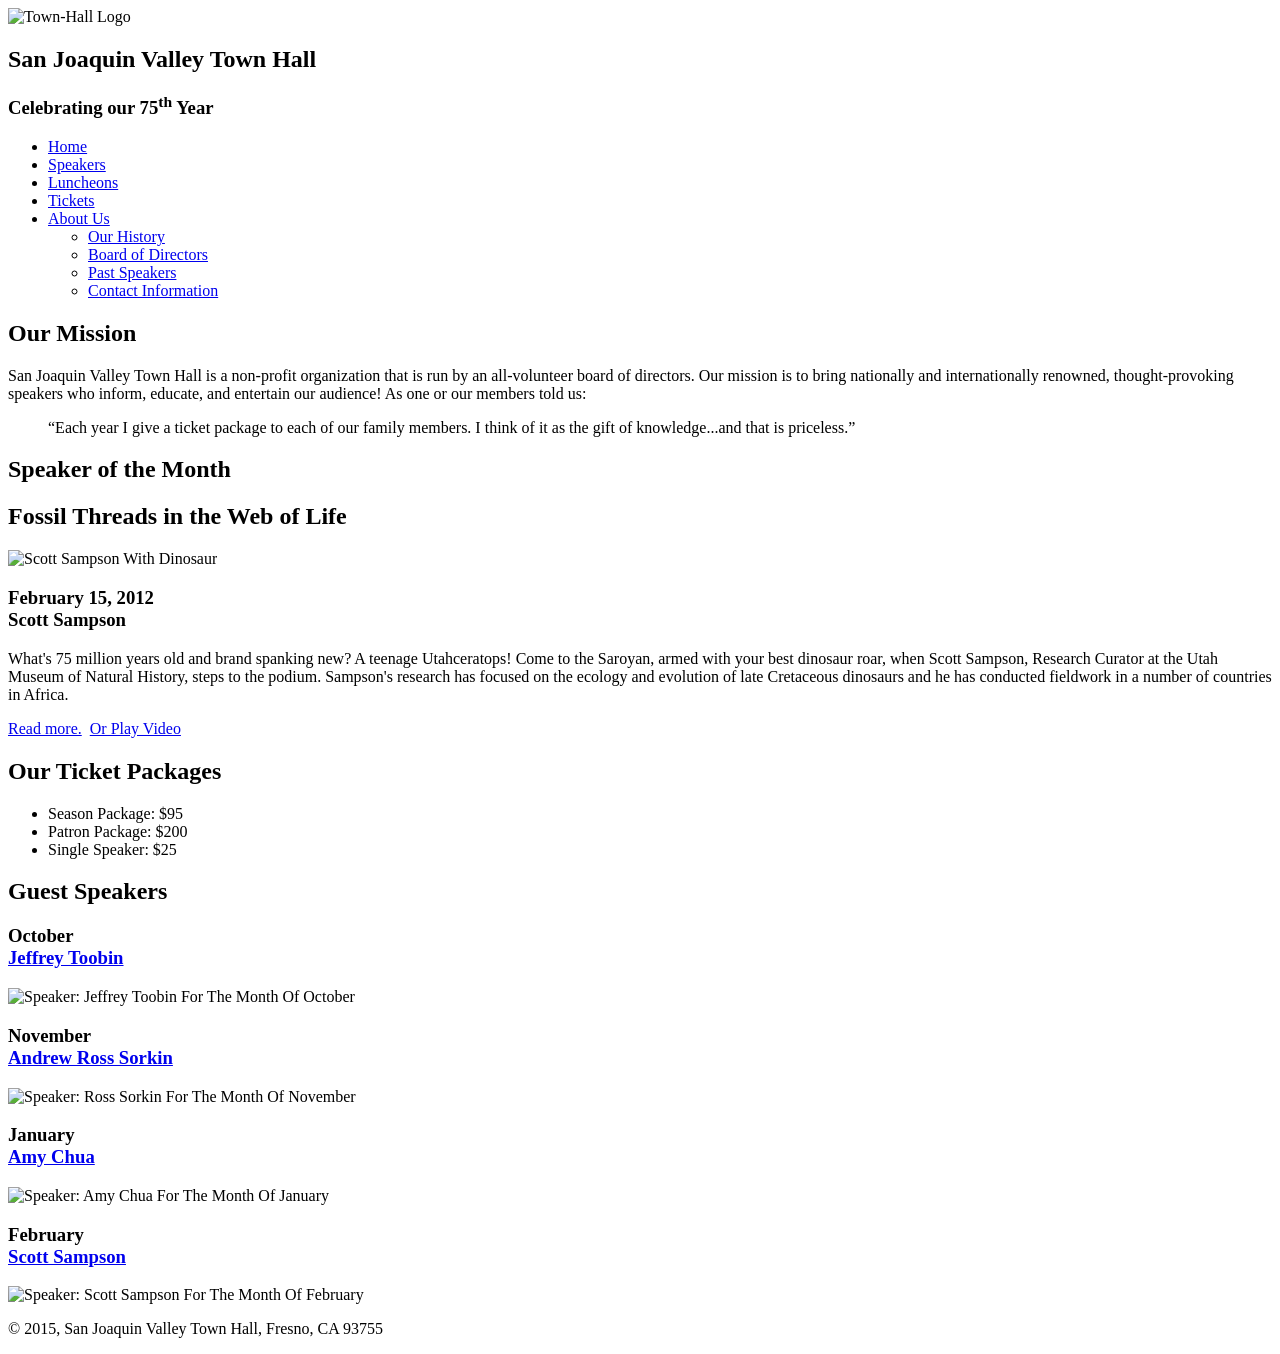
==== index.html @ 08111f1a "Add files via upload" ====
<!DOCTYPE html>
<html lang="en">

<head>
	<!--
		Class: CIS-127 (HTML5 & CSS)
		Term: Fall 2018
		Student Name: Attoni B. Demel
		Student ID: G00937027
		Student Email: attondemel@my.smccd.edu
		Assignment #: 7
		File Name: index.html
		Assignment Objectives: How To Work With Lists And Links
		Due Date: Wednesday, October 10, 2018	
	-->		
	<meta charset="utf-8">
	<title>San Joaquin Valley Town Hall</title>
	<link rel="shortcut icon" href="images/favicon.ico">
	<link rel="stylesheet" href="styles/normalize.css">
	<link rel="stylesheet" href="styles/main.css">
</head>

<body>
	<header>
		<img src="images/town_hall_logo.gif" alt="Town-Hall Logo" height="80" />
		<h2>San Joaquin Valley Town Hall</h2>
        <h3>Celebrating our <span class="shadow">75<sup>th</sup></span> Year</h3>

	</header>
	
	<nav id="nav_menu">
		<ul>
			<li><a href="index.html" class="current">Home</a></li>
			<li><a href="speakers.html">Speakers</a></li>
			<li><a href="luncheons.html">Luncheons</a></li>
			<li><a href="tickets.html">Tickets</a></li>
			<li><a href="aboutus.html">About Us</a>
				<ul>
					<li><a href="#">Our History</a></li>
					<li><a href="#">Board of Directors</a></li>
					<li><a href="#">Past Speakers</a></li>
					<li><a href="#">Contact Information</a></li>
				</ul>
			</li>
		</ul>	
	</nav>
	
	<main>		
		<section>
			<h2>Our Mission</h2>
			<p>San Joaquin Valley Town Hall is a non-profit organization that is run by
			   an all-volunteer board of directors. Our mission is to bring nationally 
		       and internationally renowned, thought-provoking speakers who inform, 
		       educate, and entertain our audience! As one or our members told us:
			</p>

        	<blockquote>&ldquo;Each year I give a ticket package to each of our family members. 
        	            I think of it as the gift of knowledge...and that is priceless.&rdquo;
        	</blockquote>
        
        	<h1>Speaker of the Month</h1>
        	
        	<article>
        		<h2>Fossil Threads in the Web of Life</h2>
        		<img src="images/sampson_dinosaur.jpg" alt="Scott Sampson With Dinosaur">
            	<h3>February 15, 2012<br />Scott Sampson</h3>
            	<p>What's 75 million years old and brand spanking new? A teenage Utahceratops!
                   Come to the Saroyan, armed with your best dinosaur roar, when Scott Sampson, 
                   Research Curator at the Utah Museum of Natural History, steps to the podium. 
                   Sampson's research has focused on the ecology and evolution of late Cretaceous 
                   dinosaurs and he has conducted fieldwork in a number of countries in Africa.
            	</p>
            	<p>
               		<a href="speakers/sampson.html">Read more.</a>&nbsp;
               		<a href="media/sampson.swf" type ="application/x-shockwave-flash" target="_blank" >Or Play Video</a>
             	</p>
        	</article>
        	
        	<h2>Our Ticket Packages</h2>
        	<ul>
        		<li>Season Package: $95</li>
        		<li>Patron Package: $200</li>
        		<li>Single Speaker: $25</li>
        	</ul>
        </section>
        
        <aside>
        	<h2>Guest Speakers</h2>
        	<h3>October<br/><a href="speakers/toobin.html">Jeffrey Toobin</a></h3>
        	<img src="images/toobin75.jpg" alt="Speaker: Jeffrey Toobin For The Month Of October"/>
        	<h3>November<br/><a href="speakers/sorkin.html">Andrew Ross Sorkin</a></h3>
        	<img src="images/sorkin75.jpg" alt="Speaker: Ross Sorkin For The Month Of November"/>
        	<h3>January<br/><a href="speakers/chua.html">Amy Chua</a></h3>
        	<img src="images/chua75.jpg" alt="Speaker: Amy Chua For The Month Of January"/>
        	<h3>February<br/><a href="speakers/sampson.html">Scott Sampson</a></h3>
        	<img src="images/sampson75.jpg" alt="Speaker: Scott Sampson For The Month Of February"/>        
        </aside>
        
	</main>
	
	<footer>
		<p>&copy; 2015, San Joaquin Valley Town Hall, Fresno, CA 93755</p>	
	</footer>
</body>
</html>
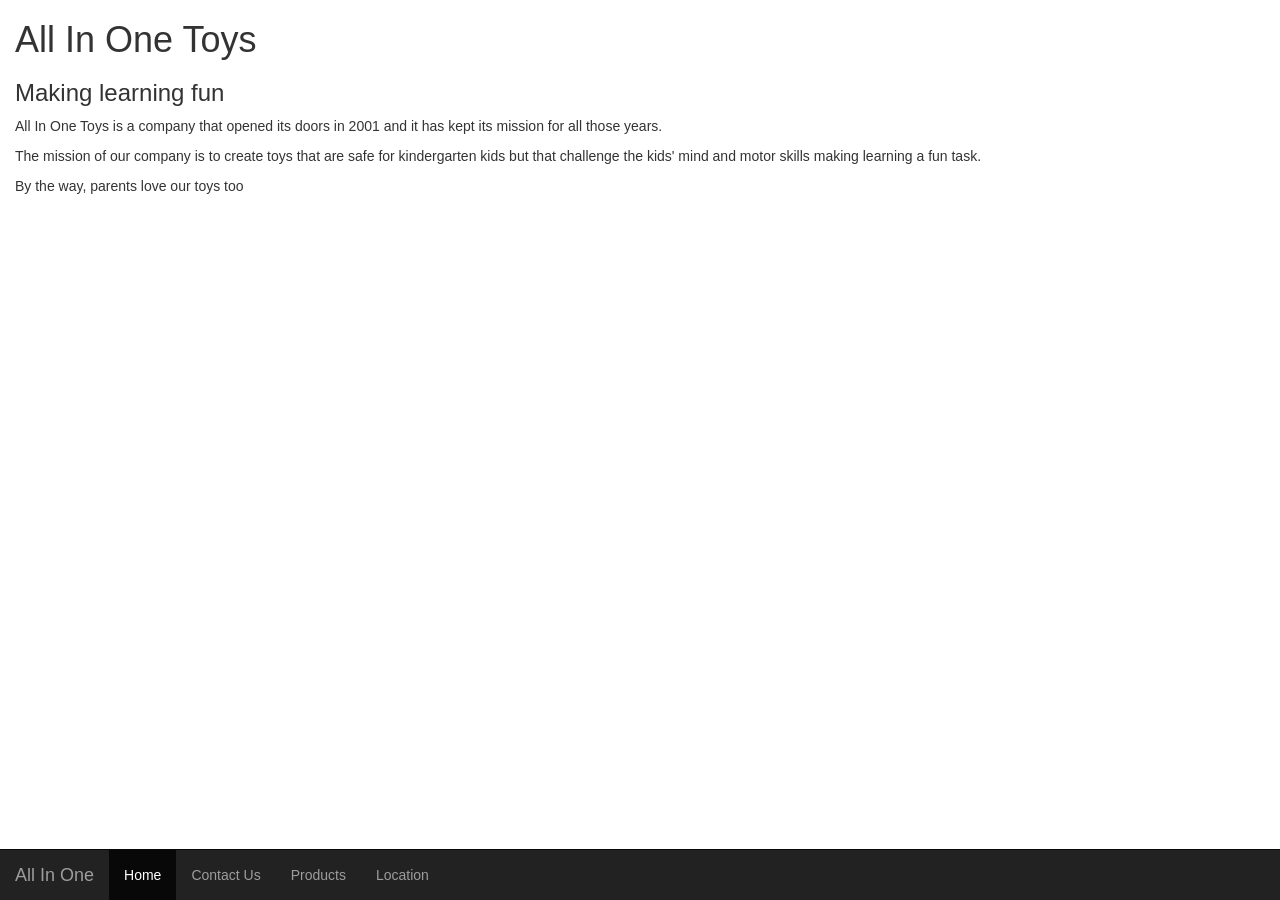
==== commit 6a504224: "Add files via upload" ====
--- a/index.html
+++ b/index.html
@@ -1,105 +1,62 @@
 <!DOCTYPE html>
 <html lang="en">
+<head>
 
-<head>
-	<!--
-		Class: CIS-127 (HTML5 & CSS)
-		Term: Fall 2018
-		Student Name: Attoni B. Demel
-		Student ID: G00937027
-		Student Email: attondemel@my.smccd.edu
-		Assignment #: 7
-		File Name: index.html
-		Assignment Objectives: How To Work With Lists And Links
-		Due Date: Wednesday, October 10, 2018	
-	-->		
-	<meta charset="utf-8">
-	<title>San Joaquin Valley Town Hall</title>
-	<link rel="shortcut icon" href="images/favicon.ico">
-	<link rel="stylesheet" href="styles/normalize.css">
-	<link rel="stylesheet" href="styles/main.css">
+  <meta charset="UTF-8" />
+
+  <title>All In One Company Home WebSite</title>
+  
+  <link rel="stylesheet" href="http://maxcdn.bootstrapcdn.com/bootstrap/3.2.0/css/bootstrap.min.css">
+  <script src="https://ajax.googleapis.com/ajax/libs/jquery/1.11.1/jquery.min.js" crossorigin></script>
+  <script src="http://maxcdn.bootstrapcdn.com/bootstrap/3.2.0/js/bootstrap.min.js" crossorigin></script>
+  
+
+  <!--
+  <link rel="stylesheet" href="https://cdnjs.cloudflare.com/ajax/libs/jquery-ui-bootstrap/0.5pre/assets/css/bootstrap.min.css" crossorigin />
+  <script src="https://cdnjs.cloudflare.com/ajax/libs/jquery/3.3.1/jquery.min.js" crossorigin></script>
+  <script src="https://cdnjs.cloudflare.com/ajax/libs/twitter-bootstrap/4.3.1/js/bootstrap.min.js" crossorigin></script>
+  -->
+  <!--
+  <link rel="stylesheet" href="https://maxcdn.bootstrapcdn.com/bootstrap/4.3.1/css/bootstrap.min.css">
+  <script src="https://ajax.googleapis.com/ajax/libs/jquery/3.3.1/jquery.min.js"></script>
+  <script src="https://cdnjs.cloudflare.com/ajax/libs/popper.js/1.14.7/umd/popper.min.js"></script>
+  <script src="https://maxcdn.bootstrapcdn.com/bootstrap/4.3.1/js/bootstrap.min.js"></script>
+  -->
+
 </head>
 
 <body>
-	<header>
-		<img src="images/town_hall_logo.gif" alt="Town-Hall Logo" height="80" />
-		<h2>San Joaquin Valley Town Hall</h2>
-        <h3>Celebrating our <span class="shadow">75<sup>th</sup></span> Year</h3>
+    <div class="container-fluid">
+      <nav class="navbar navbar-inverse navbar-fixed-bottom">
+          <div class="container-fluid">
+              <div class="navbar-header">
+                  <button type="button" class="navbar-toggle" data-toggle="collapse" data-target="#myNavbar">
+                    <span class="icon-bar"></span>
+                    <span class="icon-bar"></span>
+                    <span class="icon-bar"></span>                        
+                  </button>
+                  <a class="navbar-brand" href="index.html">All In One</a>
+              </div>    
+              <div class="collapse navbar-collapse" id="myNavbar">
+                  <ul class="nav navbar-nav">   
+                      <li class="active"><a href="index.html">Home</a></li>
+                      <li><a href="contact.html">Contact Us</a></li>
+                      <li><a href="products.html">Products</a></li>
+                      <li><a href="location.html">Location</a></li>
+                  </ul>
+              </div>
+         </div>
+      </nav> 
 
-	</header>
-	
-	<nav id="nav_menu">
-		<ul>
-			<li><a href="index.html" class="current">Home</a></li>
-			<li><a href="speakers.html">Speakers</a></li>
-			<li><a href="luncheons.html">Luncheons</a></li>
-			<li><a href="tickets.html">Tickets</a></li>
-			<li><a href="aboutus.html">About Us</a>
-				<ul>
-					<li><a href="#">Our History</a></li>
-					<li><a href="#">Board of Directors</a></li>
-					<li><a href="#">Past Speakers</a></li>
-					<li><a href="#">Contact Information</a></li>
-				</ul>
-			</li>
-		</ul>	
-	</nav>
-	
-	<main>		
-		<section>
-			<h2>Our Mission</h2>
-			<p>San Joaquin Valley Town Hall is a non-profit organization that is run by
-			   an all-volunteer board of directors. Our mission is to bring nationally 
-		       and internationally renowned, thought-provoking speakers who inform, 
-		       educate, and entertain our audience! As one or our members told us:
-			</p>
+<h1>All In One Toys</h1>
+<h3>Making learning fun</h3>
+  
 
-        	<blockquote>&ldquo;Each year I give a ticket package to each of our family members. 
-        	            I think of it as the gift of knowledge...and that is priceless.&rdquo;
-        	</blockquote>
-        
-        	<h1>Speaker of the Month</h1>
-        	
-        	<article>
-        		<h2>Fossil Threads in the Web of Life</h2>
-        		<img src="images/sampson_dinosaur.jpg" alt="Scott Sampson With Dinosaur">
-            	<h3>February 15, 2012<br />Scott Sampson</h3>
-            	<p>What's 75 million years old and brand spanking new? A teenage Utahceratops!
-                   Come to the Saroyan, armed with your best dinosaur roar, when Scott Sampson, 
-                   Research Curator at the Utah Museum of Natural History, steps to the podium. 
-                   Sampson's research has focused on the ecology and evolution of late Cretaceous 
-                   dinosaurs and he has conducted fieldwork in a number of countries in Africa.
-            	</p>
-            	<p>
-               		<a href="speakers/sampson.html">Read more.</a>&nbsp;
-               		<a href="media/sampson.swf" type ="application/x-shockwave-flash" target="_blank" >Or Play Video</a>
-             	</p>
-        	</article>
-        	
-        	<h2>Our Ticket Packages</h2>
-        	<ul>
-        		<li>Season Package: $95</li>
-        		<li>Patron Package: $200</li>
-        		<li>Single Speaker: $25</li>
-        	</ul>
-        </section>
-        
-        <aside>
-        	<h2>Guest Speakers</h2>
-        	<h3>October<br/><a href="speakers/toobin.html">Jeffrey Toobin</a></h3>
-        	<img src="images/toobin75.jpg" alt="Speaker: Jeffrey Toobin For The Month Of October"/>
-        	<h3>November<br/><a href="speakers/sorkin.html">Andrew Ross Sorkin</a></h3>
-        	<img src="images/sorkin75.jpg" alt="Speaker: Ross Sorkin For The Month Of November"/>
-        	<h3>January<br/><a href="speakers/chua.html">Amy Chua</a></h3>
-        	<img src="images/chua75.jpg" alt="Speaker: Amy Chua For The Month Of January"/>
-        	<h3>February<br/><a href="speakers/sampson.html">Scott Sampson</a></h3>
-        	<img src="images/sampson75.jpg" alt="Speaker: Scott Sampson For The Month Of February"/>        
-        </aside>
-        
-	</main>
-	
-	<footer>
-		<p>&copy; 2015, San Joaquin Valley Town Hall, Fresno, CA 93755</p>	
-	</footer>
+<p>All In One Toys is a company that opened its doors in 2001 and it has kept its mission for all those years.</p>
+<p>The mission of our company is to create toys that are safe for kindergarten kids but that challenge the kids' mind and motor skills making learning a fun task.</p>
+<p>By the way, parents love our toys too</p>
+
+</div>
 </body>
+
 </html>
